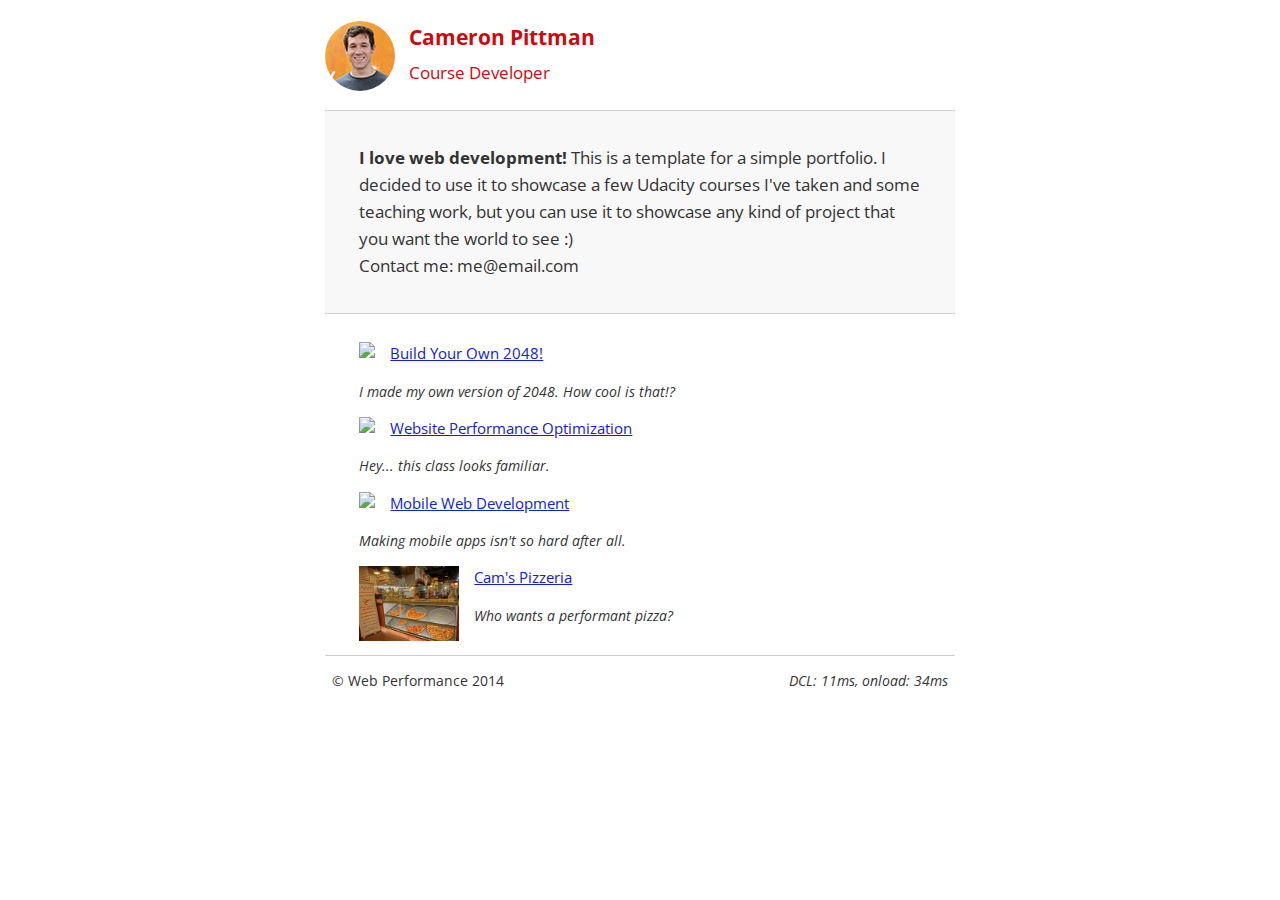
==== index.html @ a314d407 "start again" ====
<!DOCTYPE html>
<html lang="en">
  <head>
    <meta charset="utf-8">
    <meta name="viewport" content="width=device-width, initial-scale=1">
    <meta name="description" content=" FILL ME IN ">
    <meta name="author" content=" FILL ME IN ">
    <title>Cameron Pittman: Portfolio</title>

    <!-- Hmm, what is the impact of web fonts on speed? Measure it... -->
    <link href="//fonts.googleapis.com/css?family=Open+Sans:400,700" rel="stylesheet">

    <link href="css/style.css" rel="stylesheet">
    <link href="css/print.css" rel="stylesheet">

    <script>
      (function(w,g){w['GoogleAnalyticsObject']=g;
      w[g]=w[g]||function(){(w[g].q=w[g].q||[]).push(arguments)};w[g].l=1*new Date();})(window,'ga');

      // TODO: replace with your Google Analytics profile ID.
      ga('create', 'UA-XXXX-Y');
      ga('send', 'pageview');
    </script>
    <script src="http://www.google-analytics.com/analytics.js"></script>
    <script async src="js/perfmatters.js"></script>
  </head>

  <body>
    <header>
      <a href="/"><img src="img/profilepic.jpg"></a>
      <p>Cameron Pittman<br><span>Course Developer</span></p>
    </header>

    <div class="container">
      <div class="hero">
        <strong>I love web development!</strong> This is a template for a simple portfolio. I decided to use it to showcase a few Udacity courses I've taken and some teaching work, but you can use it to showcase any kind of project that you want the world to see :) <br> Contact me: me@email.com
      </div>

      <div class="content">
        <ul>
          <li>
            <img src="https://lh4.ggpht.com/kJEnfqhPvtm4m3EneSZ4fWYGS8lW4YNhEjk6zPkyrQaBUHc-2Y_ElDic99NHI0h-UBLXVbRCjFybFvrWxdk=s100">
            <a href="project-2048.html">Build Your Own 2048!</a>
            <p>I made my own version of 2048. How cool is that!?</p>
          </li>

          <li>
            <img src="https://lh6.ggpht.com/f_0W8h__3G99CWTjnMjD8BUKm7yp2-wJyApLtTwFoFtlal2ULf_JgHIsOQq2NiYfKOdMlXlMHDKNo5XVZLs=s100">
            <a href="project-webperf.html">Website Performance Optimization</a>
            <p>Hey... this class looks familiar.</p>
          </li>

          <li>
            <img src="https://lh5.ggpht.com/IKdCmTWn8a2nMhlwMYzryvzRN5CUZAOBr4tDrEAbszV7TIFe9pRAInA4kkYcgTXwrifJsBEsq1agTueuu-g=s100">
            <a href="project-mobile.html">Mobile Web Development</a>
            <p>Making mobile apps isn't so hard after all.</p>
          </li>

          <li>
            <img style="width: 100px;" src="views/images/pizzeria.jpg">
            <a href="views/pizza.html">Cam's Pizzeria</a>
            <p>Who wants a performant pizza?</p>
          </li>
        </ul>
    </div>

    <footer>
      <p>&copy; Web Performance 2014 <span id="crp-stats"></span></p>
    </footer>
  </body>
</html>
---- css/style.css ----
html {
  font-size: 100%;
  overflow-y: scroll;
  -webkit-tap-highlight-color: rgba(0,0,0,0);
  -ms-text-size-adjust: 100%;
  -webkit-text-size-adjust: none;
}
body { margin: 0; font-size: 14px; line-height: 1.61; font-weight: 400; }
body, button, input, select, textarea { font-family: 'Open Sans', sans-serif; color: #333; }

a { color: #12C; }
a:visited { color: #61C; }
a:focus { outline: thin dotted; }
a:hover, a:active { color: #c00; outline: 0; }

b, strong { font-weight: bold; }
pre, code { font-family: monospace, monospace; font-size: 1em; }
ul, ol { margin: 1em 0; padding: 0 0 0 20px; }
img { border: 0; max-width: 100%; }

body { background: #fff; }
header, footer, .container { max-width: 45em; margin: 0 auto; }

header { padding: 0 0.5em; color: #C90B0B; }
header img { border-radius: 40px; float: left; }
header p { font-size:1.5em; font-weight: bold; padding-left: 4em;}
header p span { font-size: 0.8em; font-weight: normal;}

.hero { padding: 2em; background-color: #f8f8f8; font-size:1.2em;
  border-bottom: 1px solid #ccc;
  border-top: 1px solid #ccc;
}

.content { padding: 1em 1em; }
.content li { list-style-type: none; font-size: 1.1em;}
li img { float:left; padding-right: 1em; }
li p { font-size: 0.9em; font-style: italic; }

footer {
  padding: 0 0.5em;
  border-top: 1px solid #ccc;
}
footer span { float: right; font-style: italic; }

/* Smartphones (portrait) */
@media only screen and (max-width: 480px) {
  body { font-size: 12px;}
  header p { padding-left: 4.5em;}
}
---- css/print.css ----
@media print {
  * { background: transparent !important; color: black !important; text-shadow: none !important; filter:none !important; -ms-filter: none !important; }
  a, a:visited { color: #444 !important; text-decoration: underline; }
  a[href]:after { content: " (" attr(href) ")"; }
  tr, img { page-break-inside: avoid; }
  img { max-width: 100% !important; }
  @page { margin: 0.5cm; }
  p, h2, h3 { orphans: 3; widows: 3; }
  h2, h3{ page-break-after: avoid; }
}
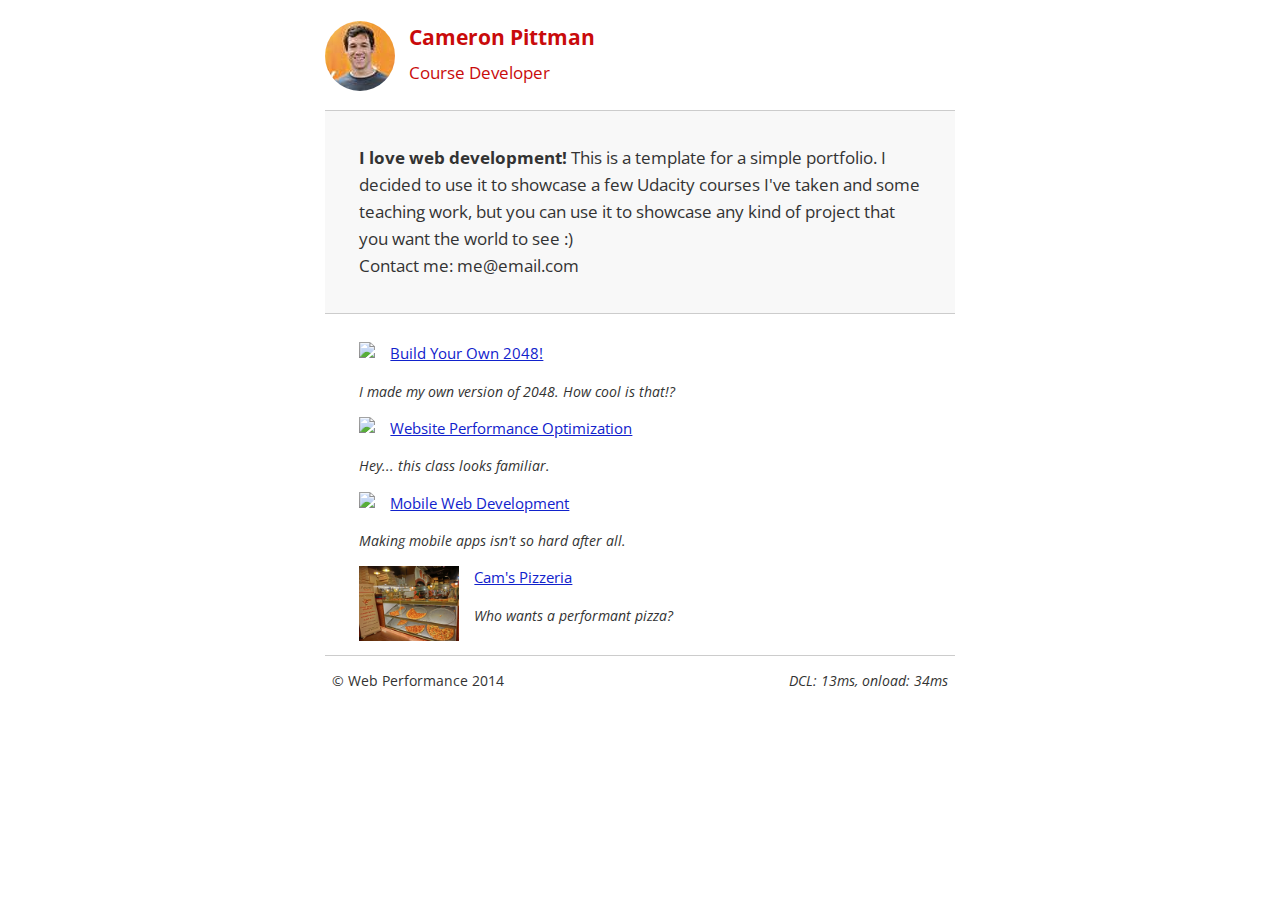
==== commit 4dbc9c10: "start again" ====
--- a/index.html
+++ b/index.html
@@ -13,7 +13,7 @@
     <link href="css/style.css" rel="stylesheet">
     <link href="css/print.css" rel="stylesheet">
 
-    <script>
+    <script async>
       (function(w,g){w['GoogleAnalyticsObject']=g;
       w[g]=w[g]||function(){(w[g].q=w[g].q||[]).push(arguments)};w[g].l=1*new Date();})(window,'ga');
 
@@ -21,7 +21,7 @@
       ga('create', 'UA-XXXX-Y');
       ga('send', 'pageview');
     </script>
-    <script src="http://www.google-analytics.com/analytics.js"></script>
+    <script async src="http://www.google-analytics.com/analytics.js"></script>
     <script async src="js/perfmatters.js"></script>
   </head>
 
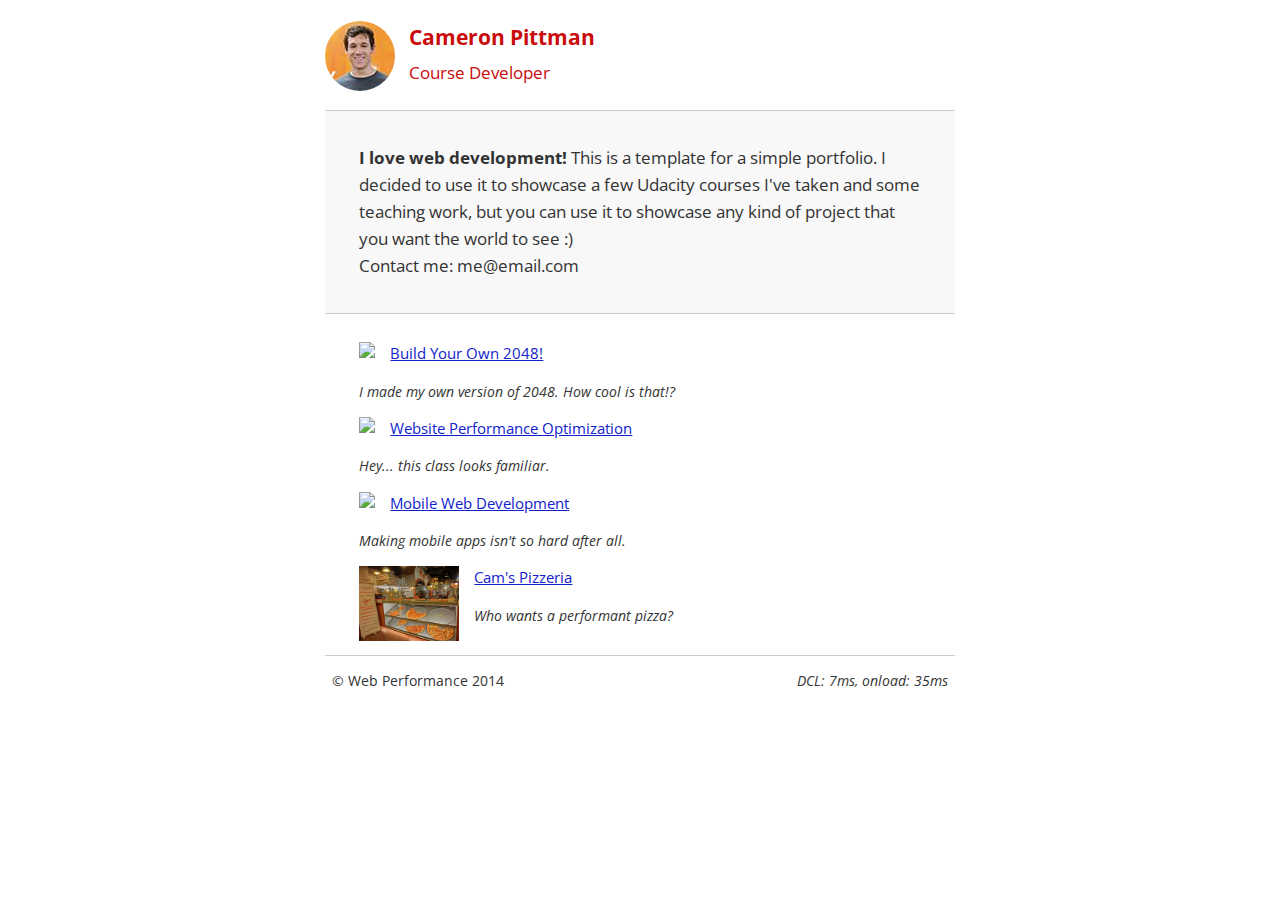
==== commit bd57f993: "start again" ====
--- a/index.html
+++ b/index.html
@@ -6,11 +6,60 @@
     <meta name="description" content=" FILL ME IN ">
     <meta name="author" content=" FILL ME IN ">
     <title>Cameron Pittman: Portfolio</title>
+    <style>
+    @import url('http://fonts.googleapis.com/css?family=Open+Sans:400,700');
 
-    <!-- Hmm, what is the impact of web fonts on speed? Measure it... -->
-    <link href="//fonts.googleapis.com/css?family=Open+Sans:400,700" rel="stylesheet">
+    html {
+      font-size: 100%;
+      overflow-y: scroll;
+      -webkit-tap-highlight-color: rgba(0,0,0,0);
+      -ms-text-size-adjust: 100%;
+      -webkit-text-size-adjust: none;
+    }
+    body { margin: 0; font-size: 14px; line-height: 1.61; font-weight: 400; }
+    body, button, input, select, textarea { font-family: 'Open Sans', sans-serif; color: #333; }
 
-    <link href="css/style.css" rel="stylesheet">
+    a { color: #12C; }
+    a:visited { color: #61C; }
+    a:focus { outline: thin dotted; }
+    a:hover, a:active { color: #c00; outline: 0; }
+
+    b, strong { font-weight: bold; }
+    pre, code { font-family: monospace, monospace; font-size: 1em; }
+    ul, ol { margin: 1em 0; padding: 0 0 0 20px; }
+    img { border: 0; max-width: 100%; }
+
+    body { background: #fff; }
+    header, footer, .container { max-width: 45em; margin: 0 auto; }
+
+    header { padding: 0 0.5em; color: #C90B0B; }
+    header img { border-radius: 40px; float: left; }
+    header p { font-size:1.5em; font-weight: bold; padding-left: 4em;}
+    header p span { font-size: 0.8em; font-weight: normal;}
+
+    .hero { padding: 2em; background-color: #f8f8f8; font-size:1.2em;
+      border-bottom: 1px solid #ccc;
+      border-top: 1px solid #ccc;
+    }
+
+    .content { padding: 1em 1em; }
+    .content li { list-style-type: none; font-size: 1.1em;}
+    li img { float:left; padding-right: 1em; }
+    li p { font-size: 0.9em; font-style: italic; }
+
+    footer {
+      padding: 0 0.5em;
+      border-top: 1px solid #ccc;
+    }
+    footer span { float: right; font-style: italic; }
+
+    /* Smartphones (portrait) */
+    @media only screen and (max-width: 480px) {
+      body { font-size: 12px;}
+      header p { padding-left: 4.5em;}
+    }
+
+    </style>
     <link href="css/print.css" rel="stylesheet">
 
     <script async>
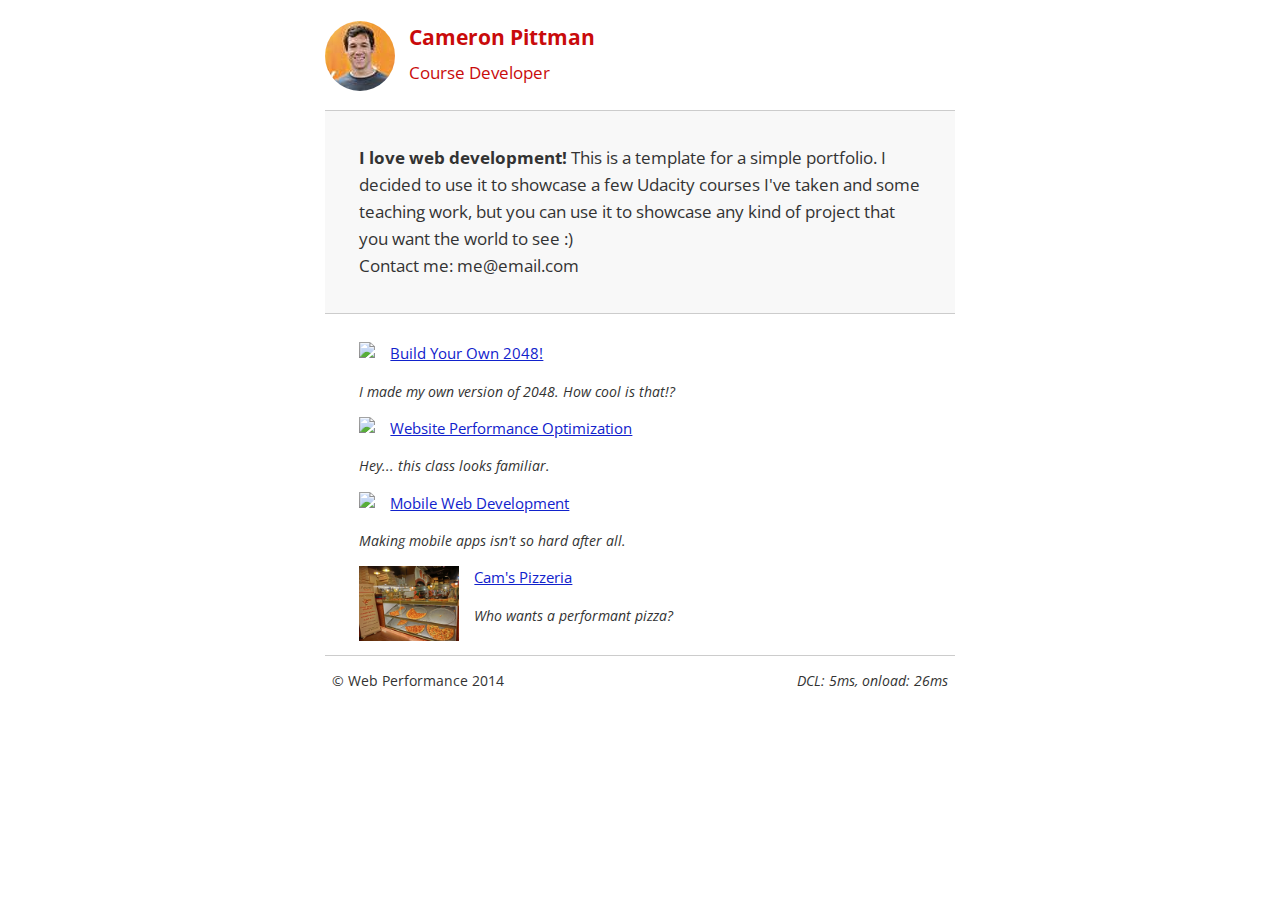
==== commit ec555a17: "start again" ====
--- a/index.html
+++ b/index.html
@@ -58,10 +58,18 @@
       body { font-size: 12px;}
       header p { padding-left: 4.5em;}
     }
+    @media print {
+      * { background: transparent !important; color: black !important; text-shadow: none !important; filter:none !important; -ms-filter: none !important; }
+      a, a:visited { color: #444 !important; text-decoration: underline; }
+      a[href]:after { content: " (" attr(href) ")"; }
+      tr, img { page-break-inside: avoid; }
+      img { max-width: 100% !important; }
+      @page { margin: 0.5cm; }
+      p, h2, h3 { orphans: 3; widows: 3; }
+      h2, h3{ page-break-after: avoid; }
+    }
 
     </style>
-    <link href="css/print.css" rel="stylesheet">
-
     <script async>
       (function(w,g){w['GoogleAnalyticsObject']=g;
       w[g]=w[g]||function(){(w[g].q=w[g].q||[]).push(arguments)};w[g].l=1*new Date();})(window,'ga');
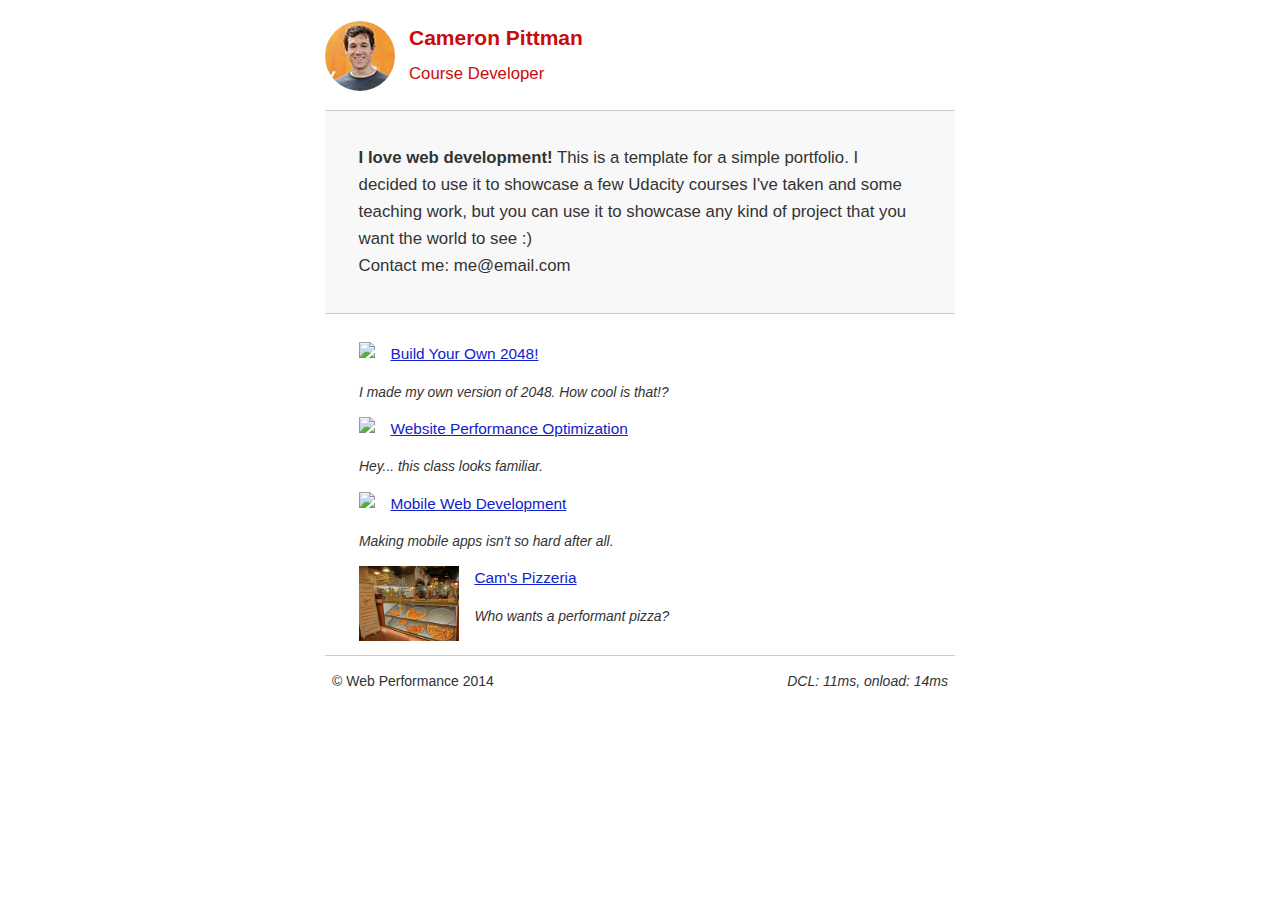
==== commit 6c7fe10e: "start again" ====
--- a/index.html
+++ b/index.html
@@ -7,8 +7,20 @@
     <meta name="author" content=" FILL ME IN ">
     <title>Cameron Pittman: Portfolio</title>
     <style>
-    @import url('http://fonts.googleapis.com/css?family=Open+Sans:400,700');
-
+    @font-face {
+      font-family: 'Open Sans';
+      font-style: normal;
+      font-weight: 400;
+      src: local('Open Sans'), local('OpenSans'), url(http://fonts.gstatic.com/s/opensans/v10/cJZKeOuBrn4kERxqtaUH3VtXRa8TVwTICgirnJhmVJw.woff2) format('woff2');
+      unicode-range: U+0000-00FF, U+0131, U+0152-0153, U+02C6, U+02DA, U+02DC, U+2000-206F, U+2074, U+20AC, U+2212, U+2215, U+E0FF, U+EFFD, U+F000;
+    }
+    @font-face {
+      font-family: 'Open Sans';
+      font-style: normal;
+      font-weight: bold;
+      src: local('Open Sans Bold'), local('OpenSans-Bold'), url(http://fonts.gstatic.com/s/opensans/v10/k3k702ZOKiLJc3WVjuplzOgdm0LZdjqr5-oayXSOefg.woff2) format('woff2');
+      unicode-range: U+0000-00FF, U+0131, U+0152-0153, U+02C6, U+02DA, U+02DC, U+2000-206F, U+2074, U+20AC, U+2212, U+2215, U+E0FF, U+EFFD, U+F000;
+    }
     html {
       font-size: 100%;
       overflow-y: scroll;
@@ -58,28 +70,8 @@
       body { font-size: 12px;}
       header p { padding-left: 4.5em;}
     }
-    @media print {
-      * { background: transparent !important; color: black !important; text-shadow: none !important; filter:none !important; -ms-filter: none !important; }
-      a, a:visited { color: #444 !important; text-decoration: underline; }
-      a[href]:after { content: " (" attr(href) ")"; }
-      tr, img { page-break-inside: avoid; }
-      img { max-width: 100% !important; }
-      @page { margin: 0.5cm; }
-      p, h2, h3 { orphans: 3; widows: 3; }
-      h2, h3{ page-break-after: avoid; }
-    }
-
     </style>
-    <script async>
-      (function(w,g){w['GoogleAnalyticsObject']=g;
-      w[g]=w[g]||function(){(w[g].q=w[g].q||[]).push(arguments)};w[g].l=1*new Date();})(window,'ga');
-
-      // TODO: replace with your Google Analytics profile ID.
-      ga('create', 'UA-XXXX-Y');
-      ga('send', 'pageview');
-    </script>
-    <script async src="http://www.google-analytics.com/analytics.js"></script>
-    <script async src="js/perfmatters.js"></script>
+    <link href="css/print.css" rel="stylesheet" media="print">
   </head>
 
   <body>
@@ -124,5 +116,15 @@
     <footer>
       <p>&copy; Web Performance 2014 <span id="crp-stats"></span></p>
     </footer>
+    <script>
+      (function(w,g){w['GoogleAnalyticsObject']=g;
+      w[g]=w[g]||function(){(w[g].q=w[g].q||[]).push(arguments)};w[g].l=1*new Date();})(window,'ga');
+
+      // TODO: replace with your Google Analytics profile ID.
+      ga('create', 'UA-XXXX-Y');
+      ga('send', 'pageview');
+    </script>
+    <script src="http://www.google-analytics.com/analytics.js"></script>
+    <script src="js/perfmatters.js"></script>
   </body>
 </html>
--- a/css/print.css
+++ b/css/print.css
@@ -0,0 +1,10 @@
+@media print {
+  * { background: transparent !important; color: black !important; text-shadow: none !important; filter:none !important; -ms-filter: none !important; }
+  a, a:visited { color: #444 !important; text-decoration: underline; }
+  a[href]:after { content: " (" attr(href) ")"; }
+  tr, img { page-break-inside: avoid; }
+  img { max-width: 100% !important; }
+  @page { margin: 0.5cm; }
+  p, h2, h3 { orphans: 3; widows: 3; }
+  h2, h3{ page-break-after: avoid; }
+}
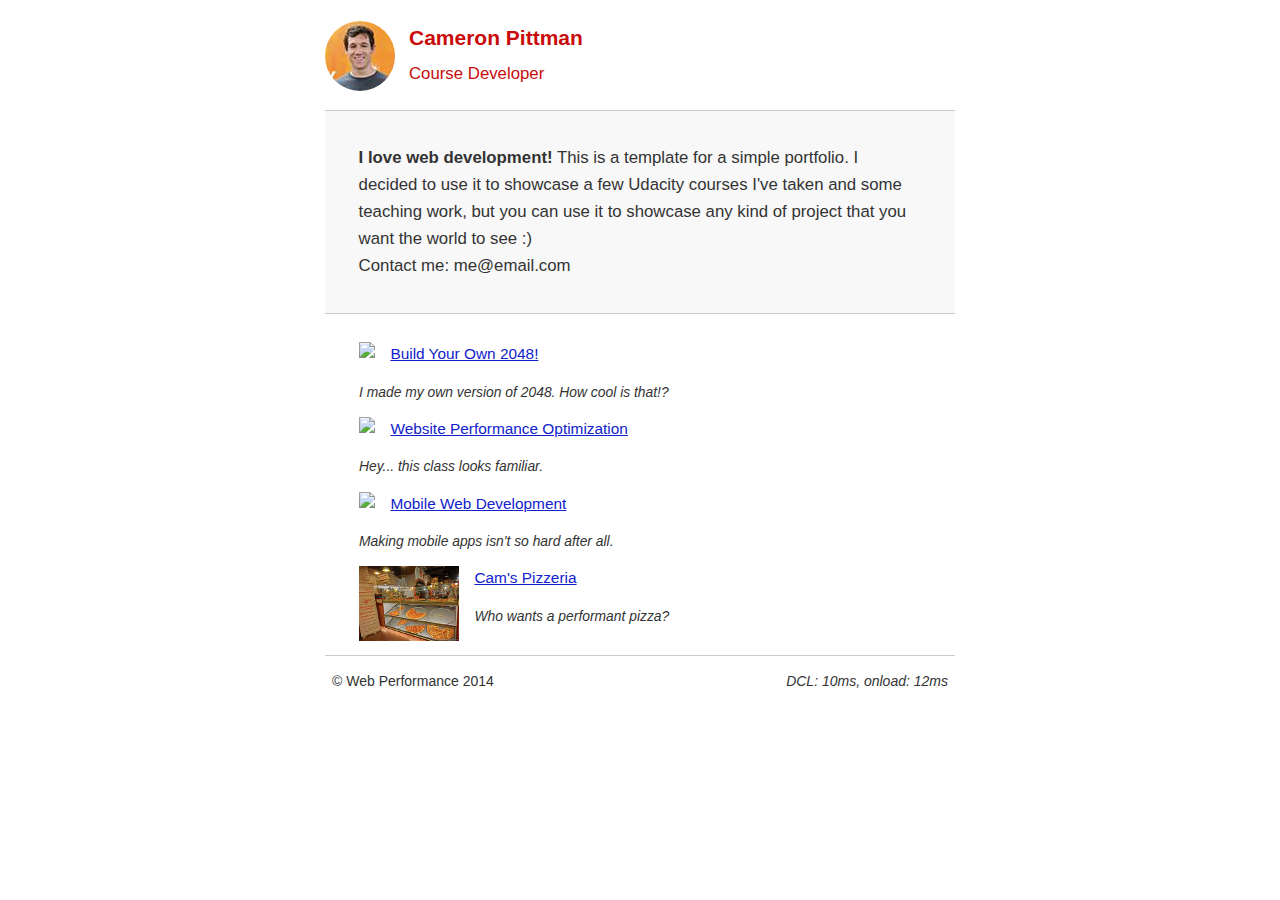
==== commit cfbf2202: "start again" ====
--- a/index.html
+++ b/index.html
@@ -106,7 +106,7 @@
           </li>
 
           <li>
-            <img style="width: 100px;" src="views/images/pizzeria.jpg">
+            <img style="width: 100px;" src="img/pizzeria.jpg">
             <a href="views/pizza.html">Cam's Pizzeria</a>
             <p>Who wants a performant pizza?</p>
           </li>
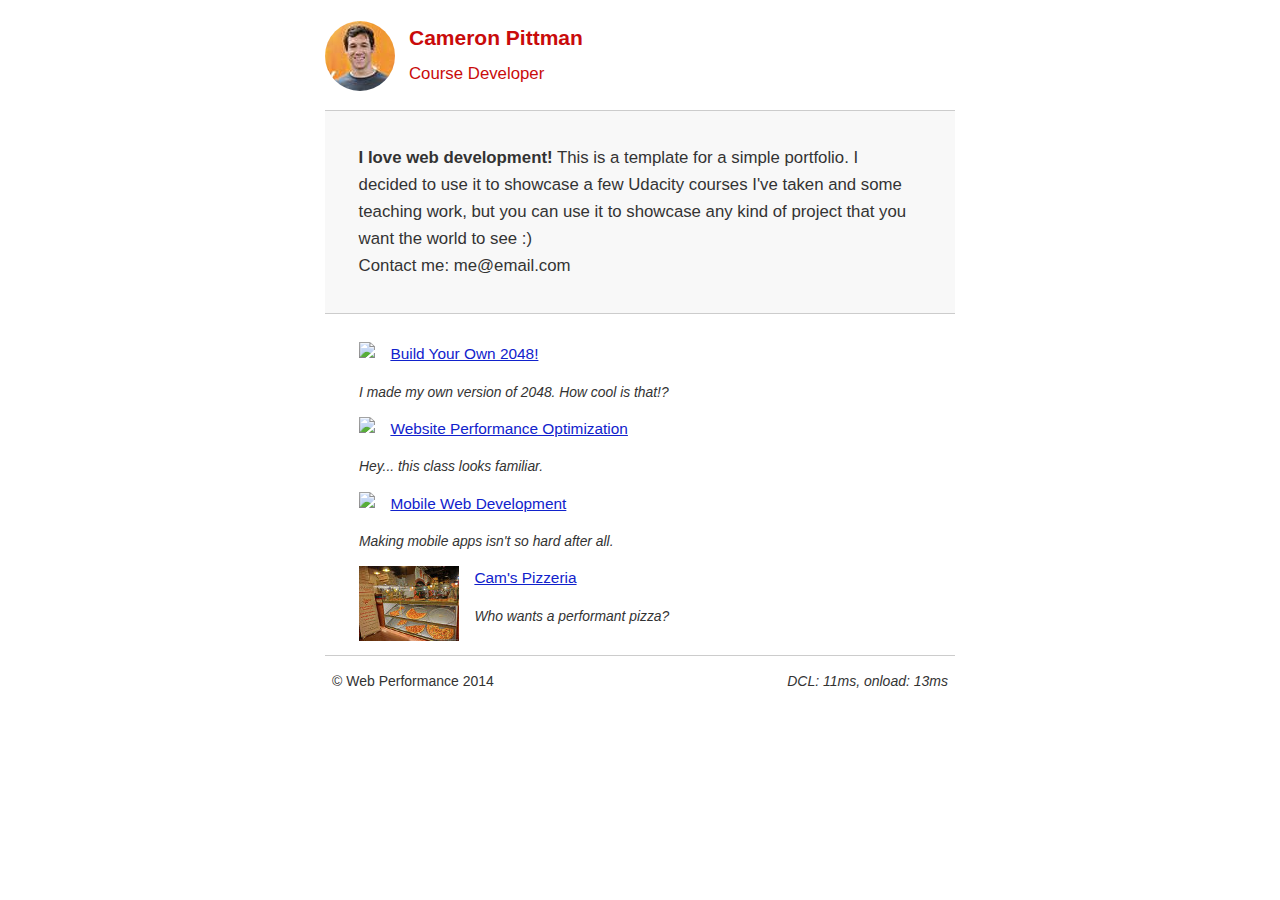
==== commit 4e0bcdc3: "start again" ====
--- a/index.html
+++ b/index.html
@@ -106,7 +106,7 @@
           </li>
 
           <li>
-            <img style="width: 100px;" src="img/pizzeria.jpg">
+            <img src="img/pizzeria.jpg">
             <a href="views/pizza.html">Cam's Pizzeria</a>
             <p>Who wants a performant pizza?</p>
           </li>
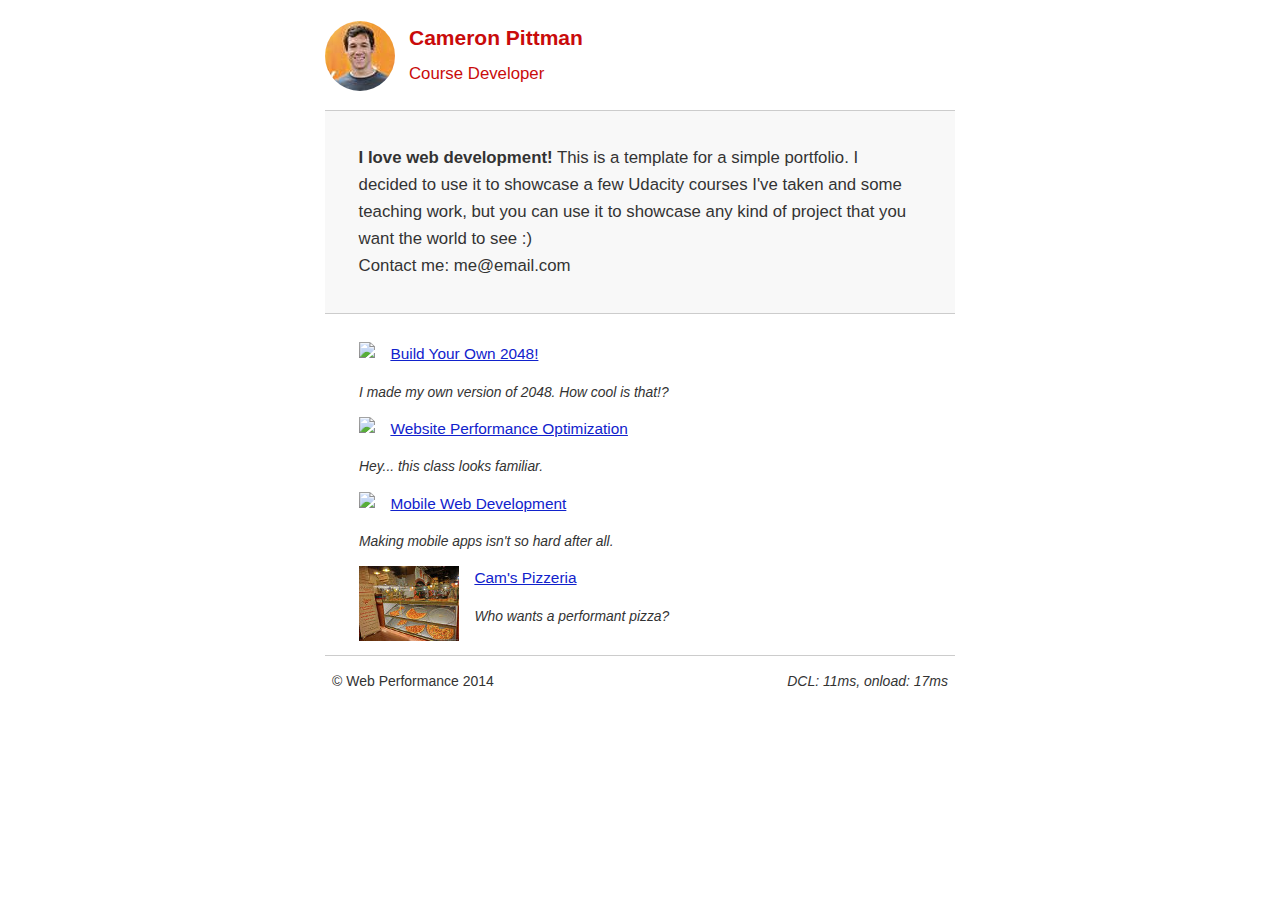
==== commit e6218edc: "updated readme, made fps and resize performance changes, minified everything" ====
--- a/index.html
+++ b/index.html
@@ -6,72 +6,11 @@
     <meta name="description" content=" FILL ME IN ">
     <meta name="author" content=" FILL ME IN ">
     <title>Cameron Pittman: Portfolio</title>
+    <!-- uncompressed inline css can be found in css\uncompressed.css -->
     <style>
-    @font-face {
-      font-family: 'Open Sans';
-      font-style: normal;
-      font-weight: 400;
-      src: local('Open Sans'), local('OpenSans'), url(http://fonts.gstatic.com/s/opensans/v10/cJZKeOuBrn4kERxqtaUH3VtXRa8TVwTICgirnJhmVJw.woff2) format('woff2');
-      unicode-range: U+0000-00FF, U+0131, U+0152-0153, U+02C6, U+02DA, U+02DC, U+2000-206F, U+2074, U+20AC, U+2212, U+2215, U+E0FF, U+EFFD, U+F000;
-    }
-    @font-face {
-      font-family: 'Open Sans';
-      font-style: normal;
-      font-weight: bold;
-      src: local('Open Sans Bold'), local('OpenSans-Bold'), url(http://fonts.gstatic.com/s/opensans/v10/k3k702ZOKiLJc3WVjuplzOgdm0LZdjqr5-oayXSOefg.woff2) format('woff2');
-      unicode-range: U+0000-00FF, U+0131, U+0152-0153, U+02C6, U+02DA, U+02DC, U+2000-206F, U+2074, U+20AC, U+2212, U+2215, U+E0FF, U+EFFD, U+F000;
-    }
-    html {
-      font-size: 100%;
-      overflow-y: scroll;
-      -webkit-tap-highlight-color: rgba(0,0,0,0);
-      -ms-text-size-adjust: 100%;
-      -webkit-text-size-adjust: none;
-    }
-    body { margin: 0; font-size: 14px; line-height: 1.61; font-weight: 400; }
-    body, button, input, select, textarea { font-family: 'Open Sans', sans-serif; color: #333; }
-
-    a { color: #12C; }
-    a:visited { color: #61C; }
-    a:focus { outline: thin dotted; }
-    a:hover, a:active { color: #c00; outline: 0; }
-
-    b, strong { font-weight: bold; }
-    pre, code { font-family: monospace, monospace; font-size: 1em; }
-    ul, ol { margin: 1em 0; padding: 0 0 0 20px; }
-    img { border: 0; max-width: 100%; }
-
-    body { background: #fff; }
-    header, footer, .container { max-width: 45em; margin: 0 auto; }
-
-    header { padding: 0 0.5em; color: #C90B0B; }
-    header img { border-radius: 40px; float: left; }
-    header p { font-size:1.5em; font-weight: bold; padding-left: 4em;}
-    header p span { font-size: 0.8em; font-weight: normal;}
-
-    .hero { padding: 2em; background-color: #f8f8f8; font-size:1.2em;
-      border-bottom: 1px solid #ccc;
-      border-top: 1px solid #ccc;
-    }
-
-    .content { padding: 1em 1em; }
-    .content li { list-style-type: none; font-size: 1.1em;}
-    li img { float:left; padding-right: 1em; }
-    li p { font-size: 0.9em; font-style: italic; }
-
-    footer {
-      padding: 0 0.5em;
-      border-top: 1px solid #ccc;
-    }
-    footer span { float: right; font-style: italic; }
-
-    /* Smartphones (portrait) */
-    @media only screen and (max-width: 480px) {
-      body { font-size: 12px;}
-      header p { padding-left: 4.5em;}
-    }
+    @font-face{font-family:'Open Sans';font-style:normal;font-weight:400;src:local('Open Sans'),local('OpenSans'),url(http://fonts.gstatic.com/s/opensans/v10/cJZKeOuBrn4kERxqtaUH3VtXRa8TVwTICgirnJhmVJw.woff2) format('woff2');unicode-range:U+000000FF,U+0131,U+01520153,U+02C6,U+02DA,U+02DC,U+2000-206F,U+2074,U+20AC,U+2212,U+2215,U+E0FF,U+EFFD,U+F000}@font-face{font-family:'Open Sans';font-style:normal;font-weight:700;src:local('Open Sans Bold'),local('OpenSans-Bold'),url(http://fonts.gstatic.com/s/opensans/v10/k3k702ZOKiLJc3WVjuplzOgdm0LZdjqr5-oayXSOefg.woff2) format('woff2');unicode-range:U+000000FF,U+0131,U+01520153,U+02C6,U+02DA,U+02DC,U+2000-206F,U+2074,U+20AC,U+2212,U+2215,U+E0FF,U+EFFD,U+F000}html{font-size:100%;overflow-y:scroll;-webkit-tap-highlight-color:transparent;-ms-text-size-adjust:100%;-webkit-text-size-adjust:none}body{margin:0;font-size:14px;line-height:1.61;font-weight:400}body,button,input,select,textarea{font-family:'Open Sans',sans-serif;color:#333}a{color:#12C}a:visited{color:#61C}a:focus{outline:dotted thin}a:active,a:hover{color:#c00;outline:0}b,strong{font-weight:700}code,pre{font-family:monospace,monospace;font-size:1em}ol,ul{margin:1em 0;padding:0 0 0 20px}img{border:0;max-width:100%}body{background:#fff}.container,footer,header{max-width:45em;margin:0 auto}header{padding:0 .5em;color:#C90B0B}header img{border-radius:40px;float:left}header p{font-size:1.5em;font-weight:700;padding-left:4em}header p span{font-size:.8em;font-weight:400}.hero{padding:2em;background-color:#f8f8f8;font-size:1.2em;border-bottom:1px solid #ccc;border-top:1px solid #ccc}.content{padding:1em}.content li{list-style-type:none;font-size:1.1em}li img{float:left;padding-right:1em}li p{font-size:.9em;font-style:italic}footer{padding:0 .5em;border-top:1px solid #ccc}footer span{float:right;font-style:italic}@media only screen and (max-width:480px){body{font-size:12px}header p{padding-left:4.5em}}
     </style>
-    <link href="css/print.css" rel="stylesheet" media="print">
+    <link href="css/print.min.css" rel="stylesheet" media="print">
   </head>
 
   <body>
@@ -125,6 +64,6 @@
       ga('send', 'pageview');
     </script>
     <script src="http://www.google-analytics.com/analytics.js"></script>
-    <script src="js/perfmatters.js"></script>
+    <script src="js/perfmatters.min.js"></script>
   </body>
 </html>
--- a/css/print.min.css
+++ b/css/print.min.css
@@ -0,0 +1 @@
+@media print{*{background:0 0!important;color:#000!important;text-shadow:none!important;filter:none!important;-ms-filter:none!important}a,a:visited{color:#444!important;text-decoration:underline}a[href]:after{content:" (" attr(href) ")"}img,tr{page-break-inside:avoid}img{max-width:100%!important}@page{margin:.5cm}h2,h3,p{orphans:3;widows:3}h2,h3{page-break-after:avoid}}